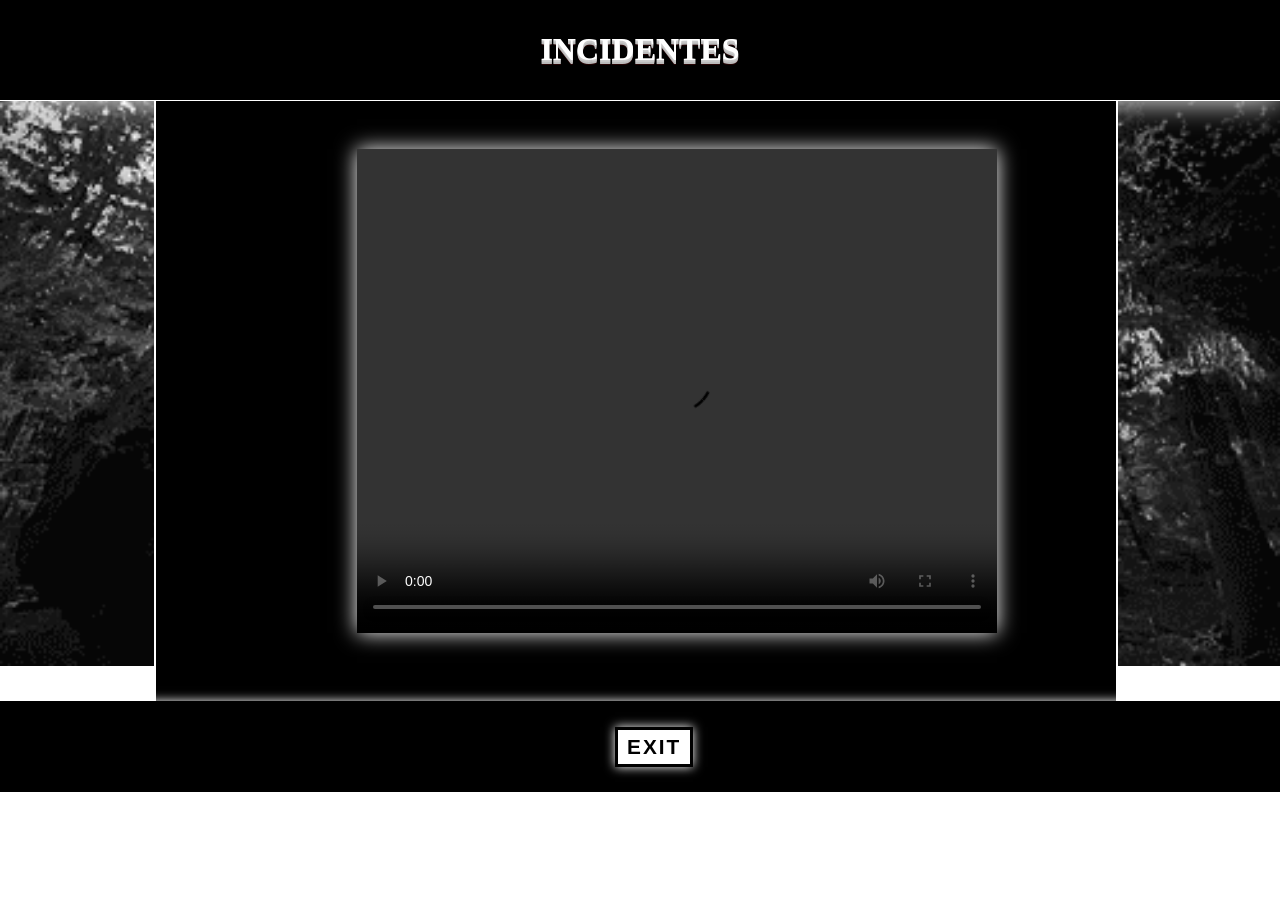
==== incidentes.html @ 82f8e6e3 "Add files via upload" ====
<!DOCTYPE html>
<html lang="es">
<head>
    <meta charset="UTF-8">
    <meta http-equiv="X-UA-Compatible" content="IE=edge">
    <meta name="viewport" content="width=device-width, initial-scale=1.0">
    <link rel="stylesheet" href="./css/incidentes.css">
    <title>Incidentes</title>
</head>
<body>

    
    <div class="contenedor">



        <header>

            <h1>INCIDENTES</h1>
    

        </header>

        <main>
         
        <div class="v1">   

        <video src="./video/23.mp4" width="640" height="480" controls></video>
        
        </div> 

            
        </main>


        <footer>


            <div class="volver">

                <a href="./index.html" target="_self" rel="noopener noreferre" class="exit"> EXIT </a>
     
     
             </div>

        </footer>



    </div>
    
</body>
</html>
---- css/incidentes.css ----
body, html { 
    margin: 0px; 
    padding:0; 
    height:100%; 

}

body {

    background-image: url(../img/inci.gif);
    background-repeat: no-repeat;
    background-size:100%;
}


.contenedor { 
    min-height:100%; 
    position:relative; 
  } 



  header{

    position: static;
    padding:10px; 
    height: 80px; 
    background:black; 
    border-bottom: 1px solid white;
    color: white;
    font-size: 1em;
    font-weight: bold;
    font-family:Georgia, 'Times New Roman', Times, serif;
    box-shadow: 0 0 30px white;
    text-shadow: 
      0 1px 0 #ccc, 
      0 2px 0 #c9c9c9, 
      0 3px 0 #bbb, 
      0 4px 0 #b9b9b9, 
      0 5px 0 rgb(37, 3, 3), 
      0 6px 1px rgba(0,0,0,.1), 
      0 0 5px rgba(0,0,0,.1), 
      0 1px 3px rgba(0,0,0,.3), 
      0 3px 5px rgba(0,0,0,.2), 
      0 5px 10px rgba(0,0,0,.25), 
      0 10px 10px rgba(0,0,0,.2), 
      0 20px 20px rgba(0,0,0,.15);

    text-align: center;



    
  }
    main { 
    
        position: relative;
        left: 12%;
        background-color:black;
        width: 75%;
        height: 600px;
        border-left: 2px solid white;
        border-right: 2px solid white;
       
      
  }

  .v1{

    position: absolute;
    top:8%;
    left: 21%;
    box-shadow: 0 0 20px white;
  }

 footer{
    position: relative;
    background: black;
    height: 10%;
    padding: 2%;
    box-shadow: 0 0 10px white;
  
}


.volver{
    position: relative;
    left: 48%;
    top: 33%;
    background-color: white;
    width: 5%;
    height: 23%;
    text-align: center;
    font-size: 1.3em;
    margin: 0%;
    padding: 5px;
    border: 3px black solid;
    box-shadow: 0 0 10px white;
    letter-spacing: 2px;
  
 
}
a.exit {
    color:black;
    font-weight: bold;
    text-decoration: none;
    font-family:Verdana, Geneva, Tahoma, sans-serif
    
}
.volver:hover{

    background-color: yellow;
    border: 2px solid white;
    border: 3px solid black;

}
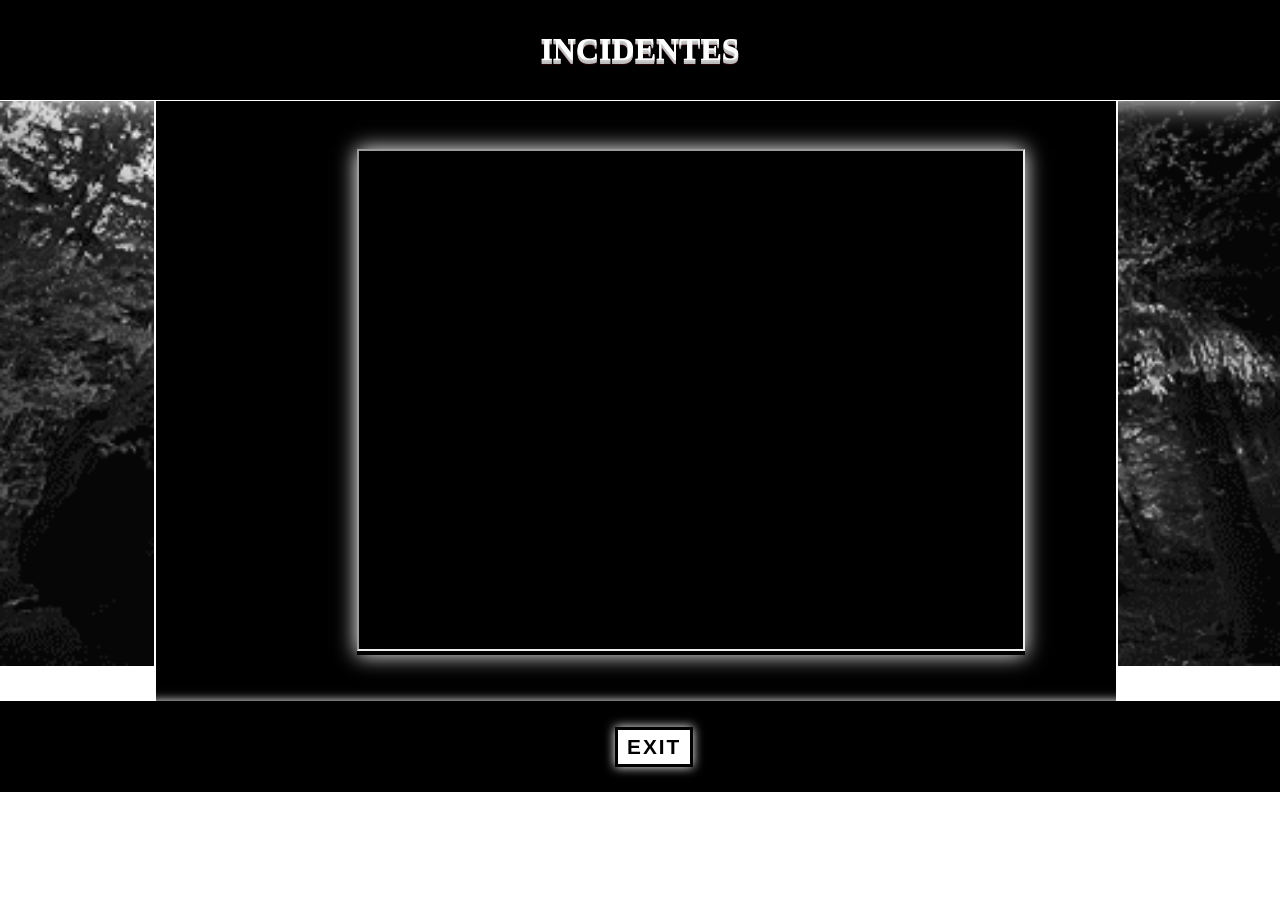
==== commit 2c5c4323: "Add files via upload" ====
--- a/incidentes.html
+++ b/incidentes.html
@@ -25,8 +25,9 @@
          
         <div class="v1">   
 
-        <video src="./video/23.mp4" width="640" height="480" controls></video>
+            <iframe width="664" height="498" src="https://www.youtube.com/embed/7_MYN0NT4mg" title="01000001 01011001 01010101 01000100 01000001"  allow="accelerometer; autoplay; clipboard-write; encrypted-media; gyroscope; picture-in-picture" allowfullscreen></iframe>
         
+            
         </div> 
 
             
